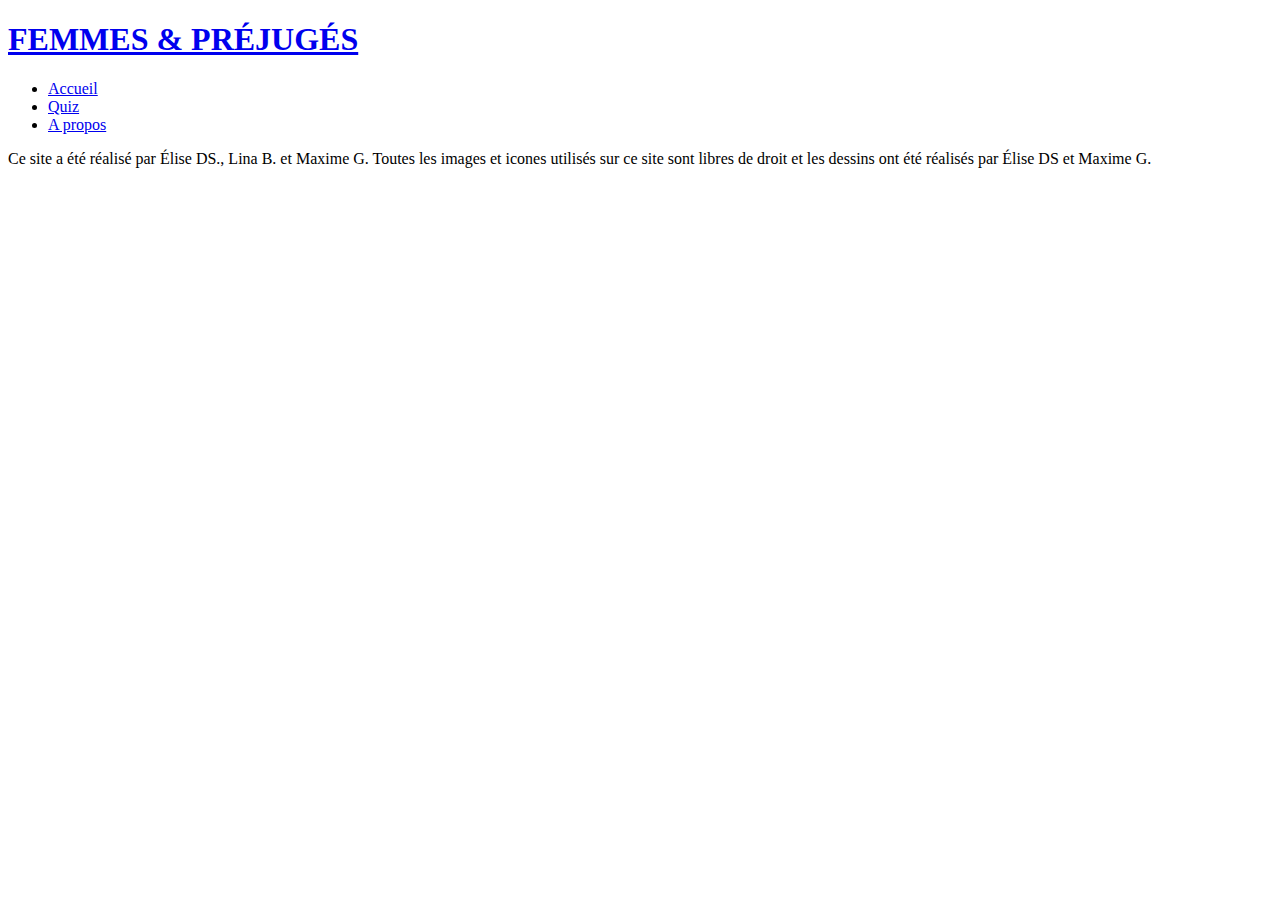
==== more.html @ 33e9a131 "Add files via upload" ====
<!DOCTYPE html>
<html lang="fr">

<head>
  <meta charset="UTF-8">
  <meta http-equiv="X-UA-Compatible" content="IE=edge">
  <meta name="viewport" content="width=device-width, initial-scale=1.0">
  <title>Projet CDI</title>
  <link rel="stylesheet" href="styles/accueil.css">
  <link rel="preconnect" href="https://fonts.googleapis.com">
  <link rel="preconnect" href="https://fonts.gstatic.com" crossorigin>
  <link href="https://fonts.googleapis.com/css2?family=Unbounded:wght@200;300;400;500;600;700;800;900&display=swap"
    rel="stylesheet">
  <script src="script/accueil.js"></script>
</head>

<body>
  <header class="header-container background">
    <div class="title">
      <h1>
        <a href="accueil.html" id="scroll-top-button" onclick="goUp()">
          FEMMES & PRÉJUGÉS
        </a>
      </h1>
    </div>
    <div class="navbar">
      <div class="links">
        <ul>
          <li>
            <a href="accueil.html" id="scroll-top-button" class="underline">Accueil</a>
          </li>
          <li>
            <a href="quiz.html" class="underline">Quiz</a>
          </li>
          <li>
            <a href="#" class="underline about" onclick="goUp()">A propos
            </a>
          </li>
        </ul>
      </div>
    </div>
  </header>
  <div class="content" id="more-content">
    Ce site a été réalisé par Élise DS., Lina B. et Maxime G.
    Toutes les images et icones utilisés sur ce site sont libres de droit et les dessins ont été réalisés par Élise DS
    et Maxime G.
  </div>

</body>

</html>
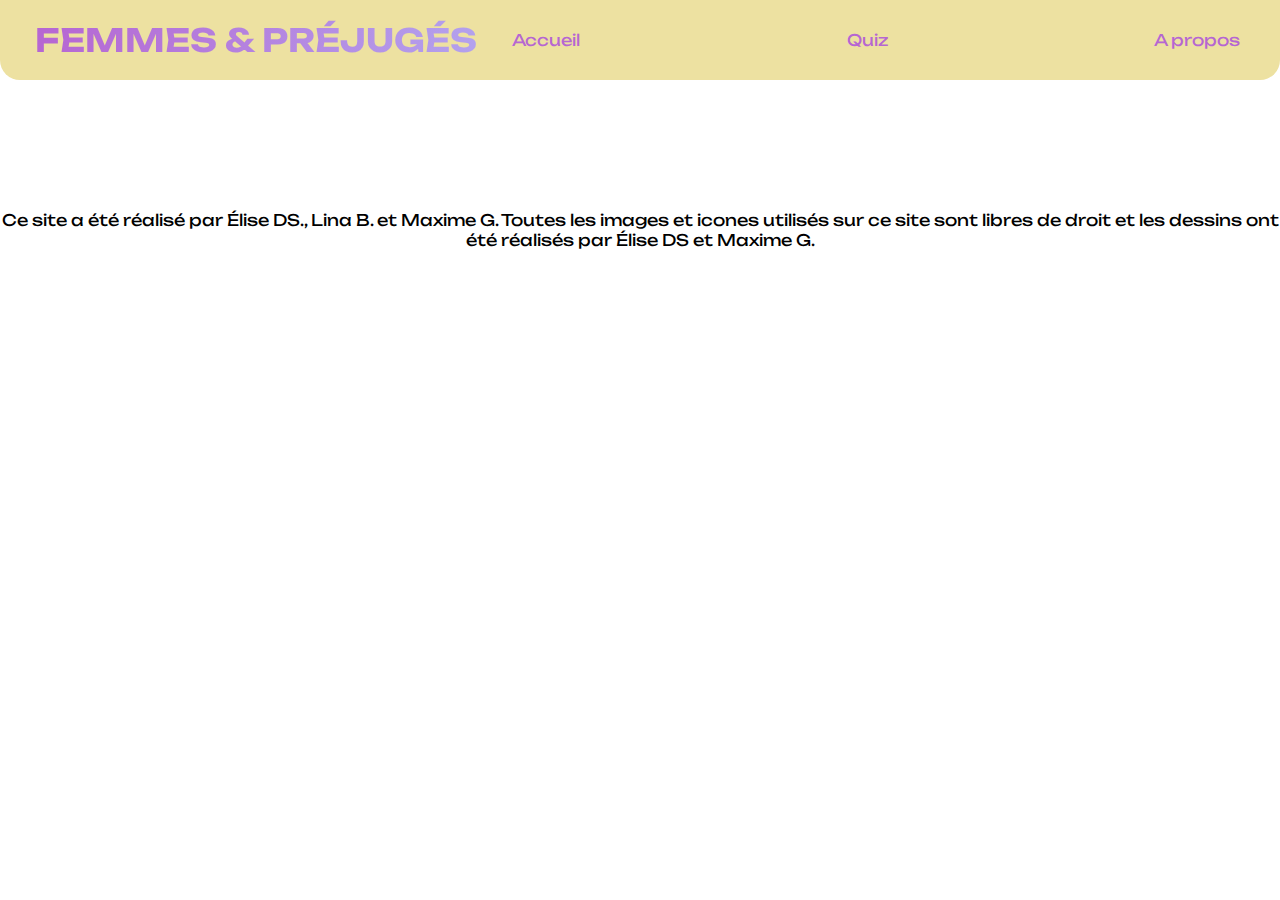
==== commit 94d19a7e: "Update more.html" ====
--- a/more.html
+++ b/more.html
@@ -18,7 +18,7 @@
   <header class="header-container background">
     <div class="title">
       <h1>
-        <a href="accueil.html" id="scroll-top-button" onclick="goUp()">
+        <a href="index.html" id="scroll-top-button" onclick="goUp()">
           FEMMES & PRÉJUGÉS
         </a>
       </h1>
@@ -27,7 +27,7 @@
       <div class="links">
         <ul>
           <li>
-            <a href="accueil.html" id="scroll-top-button" class="underline">Accueil</a>
+            <a href="index.html" id="scroll-top-button" class="underline">Accueil</a>
           </li>
           <li>
             <a href="quiz.html" class="underline">Quiz</a>
@@ -48,4 +48,4 @@
 
 </body>
 
-</html>+</html>
--- a/styles/accueil.css
+++ b/styles/accueil.css
@@ -0,0 +1,302 @@
+body {
+  position: relative;
+  width: 100%;
+}
+
+* {
+  font-family: Unbounded;
+  margin: 0;
+  padding: 0;
+  opacity: 1;
+  transition: all 0.2s;
+  text-align: center;
+}
+
+a {
+  text-decoration: none;
+  color: transparent;
+}
+
+header {
+  display: flex;
+  height: 80px;
+  background-color: #ede1a1;
+  top: 0;
+  left: 0;
+  position: sticky;
+  right: 0;
+  align-items: center;
+  margin: 0;
+  border-bottom-left-radius: 20px;
+  border-bottom-right-radius: 20px;
+  z-index: 100;
+}
+
+.title {
+  width: 40%;
+  display: flex;
+  justify-content: center;
+  align-items: center;
+}
+
+.title h1 {
+  background-clip: text;
+  -webkit-background-clip: text;
+  color: transparent;
+  background-image: linear-gradient(to right, #b666d2, #b3a1ed);
+}
+
+.navbar {
+  display: flex;
+  align-items: center;
+  justify-content: space-between;
+  width: 60%;
+}
+
+.links {
+  width: 100%;
+}
+
+ul {
+  display: flex;
+  justify-content: space-between;
+  width: 100%;
+}
+
+ul li {
+  list-style-type: none;
+}
+
+.underline {
+  text-decoration: none;
+  position: relative;
+  margin-bottom: 20px;
+  color: #b666d2;
+  cursor: pointer;
+}
+
+.underline::before {
+  content: "";
+  position: absolute;
+  width: 0;
+  height: 2px;
+  bottom: 0;
+  left: 0;
+  background-color: white;
+  transition: 0.3s;
+
+}
+
+.underline:hover::before {
+  width: 100%;
+}
+
+.underline:active {
+  color: white;
+}
+
+.about {
+  margin-right: 40px;
+}
+
+.content {
+  display: grid;
+  grid-template-columns: 1fr 1fr;
+  justify-content: center;
+  align-items: center;
+  width: 100%;
+  margin-bottom: 150px;
+}
+
+#more-content {
+  display: flex !important;
+  justify-content: center;
+  align-items: center;
+  height: 300px;
+}
+
+.left-section {
+  display: flex;
+  width: 100%;
+  align-items: center;
+  justify-content: center;
+  height: 500px;
+  flex-direction: column;
+  position: relative;
+  z-index: 1;
+}
+
+.right-section {
+  display: flex;
+  width: 100%;
+  align-items: center;
+  justify-content: center;
+  height: 500px;
+  flex-direction: column;
+  position: relative;
+  z-index: 1;
+}
+
+.text-info {
+  font-size: 22px;
+}
+
+
+#picture {
+  height: 80%;
+  border-radius: 500px;
+  box-shadow: 0px 0px 20px rgba(0, 0, 0, 0.24);
+  cursor: pointer;
+  transition: all 0.2s;
+  transition: opacity 0.5s ease;
+  opacity: 1;
+}
+
+#picture:active {
+  box-shadow: 0px 0px 10px rgba(0, 0, 0, 0.24);
+  height: 70%;
+}
+
+#picture:active>.first-info {
+  display: flex;
+}
+
+.profile-name {
+  font-size: 20px;
+  font-weight: bold;
+  position: absolute;
+  bottom: 0px;
+}
+
+.infos {
+  display: flex;
+}
+
+#first-info,
+#second-info,
+#troisieme-info,
+#quatrieme-info,
+#cinquieme-info,
+#sixieme-info,
+#septieme-info,
+#huitieme-info {
+  display: flex;
+  flex-direction: column;
+  position: fixed;
+  top: 20%;
+  bottom: 20%;
+  left: 40px;
+  right: 40px;
+  z-index: 200;
+  background-color: white;
+  box-shadow: 1px 1px 20px rgba(0, 0, 0, 0.377);
+  justify-content: center;
+  align-items: center;
+  text-align: center;
+  border-radius: 10px;
+  display: none;
+  opacity: 1;
+}
+
+.name {
+  margin-top: 20px;
+  font-weight: bold;
+}
+
+.name-description {
+  width: 80%;
+  margin-top: 20px;
+  margin-bottom: 20px;
+}
+
+.info-opacity-1 {
+  opacity: 1;
+  display: flex;
+}
+
+.youtube-frame {
+  z-index: 100;
+  margin-top: 20px;
+  border-radius: 10px;
+  max-width: 560px;
+  margin-bottom: 20px;
+  box-shadow: 0px 0px 10px rgba(0, 0, 0, 0.452);
+}
+
+.cross {
+  position: absolute;
+  top: 20px;
+  right: 20px;
+}
+
+.cross img {
+  width: 30px;
+  cursor: pointer;
+}
+
+.bottom-header {
+  height: 100px;
+  position: absolute;
+  bottom: 0px;
+  right: 0;
+  left: 0;
+  background-color: #ede1a1;
+  border-top-left-radius: 20px;
+  border-top-right-radius: 20px;
+  display: flex;
+  justify-content: center;
+  align-items: center;
+}
+
+@media screen and (max-width:800px) {
+  * {
+    font-size: auto;
+  }
+
+  .title {
+    font-size: 12px;
+  }
+
+  .content {
+    display: grid;
+    grid-template-columns: 1fr;
+  }
+
+  .left-section {
+    display: flex;
+    width: 100%;
+    align-items: center;
+    justify-content: center;
+    height: 300px;
+    flex-direction: column;
+    position: relative;
+    z-index: 1;
+  }
+
+  .right-section {
+    display: flex;
+    width: 100%;
+    align-items: center;
+    justify-content: center;
+    height: 300px;
+    flex-direction: column;
+    position: relative;
+    z-index: 1;
+  }
+
+  .profile-name {
+    font-size: 15px;
+  }
+
+  #padding-text {
+    margin-top: 80px;
+    margin-bottom: 50px;
+  }
+}
+
+@media screen and (min-width:1600px) {
+  .content {
+    display: grid;
+    grid-template-columns: 1fr 1fr 1fr;
+  }
+}
